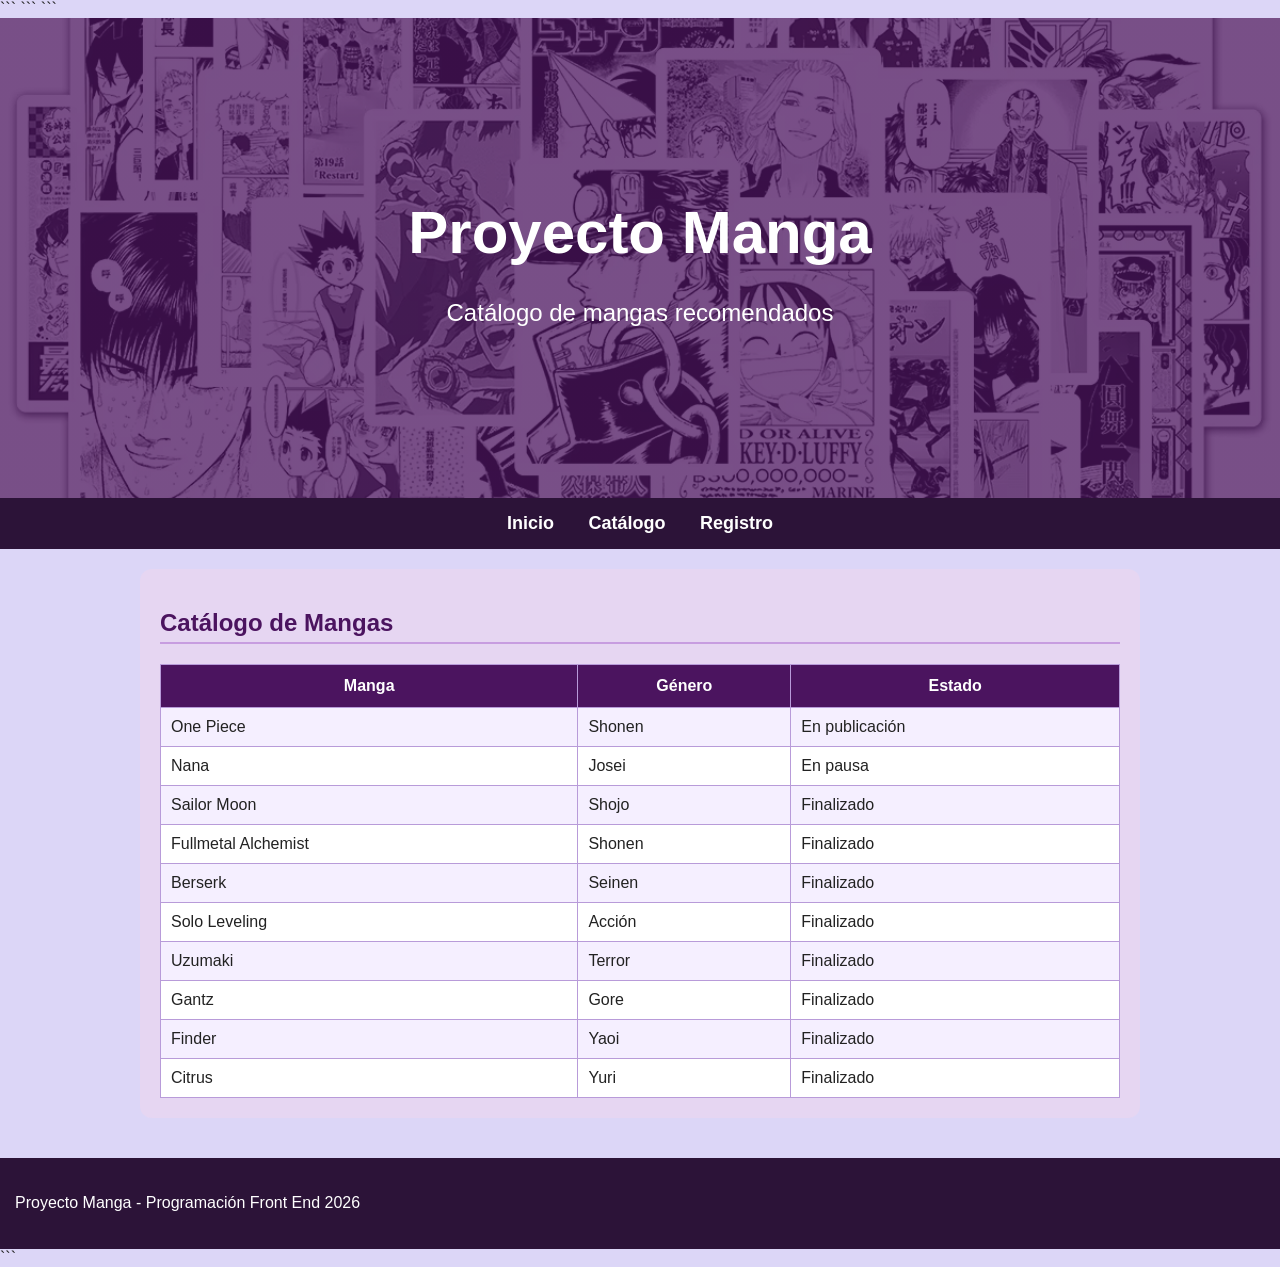
==== catalogo.html @ f30d54f2 "Add files via upload" ====
<!DOCTYPE html>

<html lang="es">

<head>
    <meta charset="UTF-8">
    <meta name="viewport" content="width=device-width, initial-scale=1.0">
    <title>Catálogo - Proyecto Manga</title>

```
<link rel="stylesheet" href="estilos.css">
```

</head>

<body>

```
<header>
    <h1>Proyecto Manga</h1>
    <p>Catálogo de mangas recomendados</p>
</header>

<nav>
    <a href="index.html">Inicio</a>
    <a href="catalogo.html">Catálogo</a>
    <a href="registro.html">Registro</a>
</nav>

<main>
    <section>
        <h2>Catálogo de Mangas</h2>

        <table>
            <tr>
                <th>Manga</th>
                <th>Género</th>
                <th>Estado</th>
            </tr>

            <tr>
                <td>One Piece</td>
                <td>Shonen</td>
                <td>En publicación</td>
            </tr>

            <tr>
                <td>Nana</td>
                <td>Josei</td>
                <td>En pausa</td>
            </tr>

            <tr>
                <td>Sailor Moon</td>
                <td>Shojo</td>
                <td>Finalizado</td>
            </tr>

            <tr>
                <td>Fullmetal Alchemist</td>
                <td>Shonen</td>
                <td>Finalizado</td>
            </tr>

            <tr>
                <td>Berserk</td>
                <td>Seinen</td>
                <td>Finalizado</td>
            </tr>

            <tr>
                <td>Solo Leveling</td>
                <td>Acción</td>
                <td>Finalizado</td>
            </tr>

            <tr>
                <td>Uzumaki</td>
                <td>Terror</td>
                <td>Finalizado</td>
            </tr>

            <tr>
                <td>Gantz</td>
                <td>Gore</td>
                <td>Finalizado</td>
            </tr>

            <tr>
                <td>Finder</td>
                <td>Yaoi</td>
                <td>Finalizado</td>
            </tr>

            <tr>
                <td>Citrus</td>
                <td>Yuri</td>
                <td>Finalizado</td>
            </tr>

        </table>

    </section>
</main>

<footer>
    <p>Proyecto Manga - Programación Front End 2026</p>
</footer>
```

</body>

</html>
---- estilos.css ----
body {
font-family: Arial, sans-serif;
background-color: #dcd6f7;
margin: 0;
color: #222;
}

/* HEADER */

header {
    background-image:
        linear-gradient(
            rgba(75, 20, 95, 0.75),
            rgba(75, 20, 95, 0.75)
        ),
        url("img/collage.jpg");

    background-size: cover;
    background-position: center;
    color: white;
    text-align: center;
    padding: 140px 30px;
}

header h1 {
font-size: 60px;
margin-bottom: 20px;
}

header p {
text-align: center;
font-size: 24px;
}

/* MENÚ */

nav {
background-color: #2c1338;
text-align: center;
padding: 15px;
}

nav a {
color: white;
text-decoration: none;
margin: 15px;
font-weight: bold;
font-size: 18px;
}

nav a:hover {
color: #d8b4e2;
}

/* CONTENIDO */

main {
max-width: 1000px;
margin: auto;
padding: 20px;
}

section {
background-color: #e6d6f2;
padding: 20px;
margin-bottom: 20px;
border-radius: 12px;
}

h2 {
color: #4b145f;
border-bottom: 2px solid #c79de0;
padding-bottom: 5px;
}

h3 {
color: #5d2e73;
text-align: center;
font-size: 28px;
}

/* IMÁGENES DE MANGAS */

img {
width: 350px;
max-width: 100%;
display: block;
margin: 20px auto;
border-radius: 10px;
}

/* TEXTO */

p {
line-height: 1.8;
text-align: justify;
}

ul,
ol {
line-height: 1.8;
}

/* TABLAS */

table {
width: 100%;
border-collapse: collapse;
background-color: white;
}

th {
background-color: #4b145f;
color: white;
padding: 12px;
}

td {
padding: 10px;
}

table,
th,
td {
border: 1px solid #b89bd9;
}

tr:nth-child(even) {
background-color: #f5efff;
}

/* FORMULARIO */

form {
max-width: 500px;
margin: auto;
}

label {
font-weight: bold;
}

input {
width: 100%;
padding: 10px;
border: 1px solid #b89bd9;
border-radius: 6px;
box-sizing: border-box;
}

button {
background-color: #4b145f;
color: white;
border: none;
padding: 12px 20px;
border-radius: 6px;
cursor: pointer;
}

button:hover {
background-color: #6d2f89;
}

/* FOOTER */

footer {
background-color: #2c1338;
color: white;
text-align: center;
padding: 15px;
}

audio {
    display: block;
    margin: 20px auto;
}
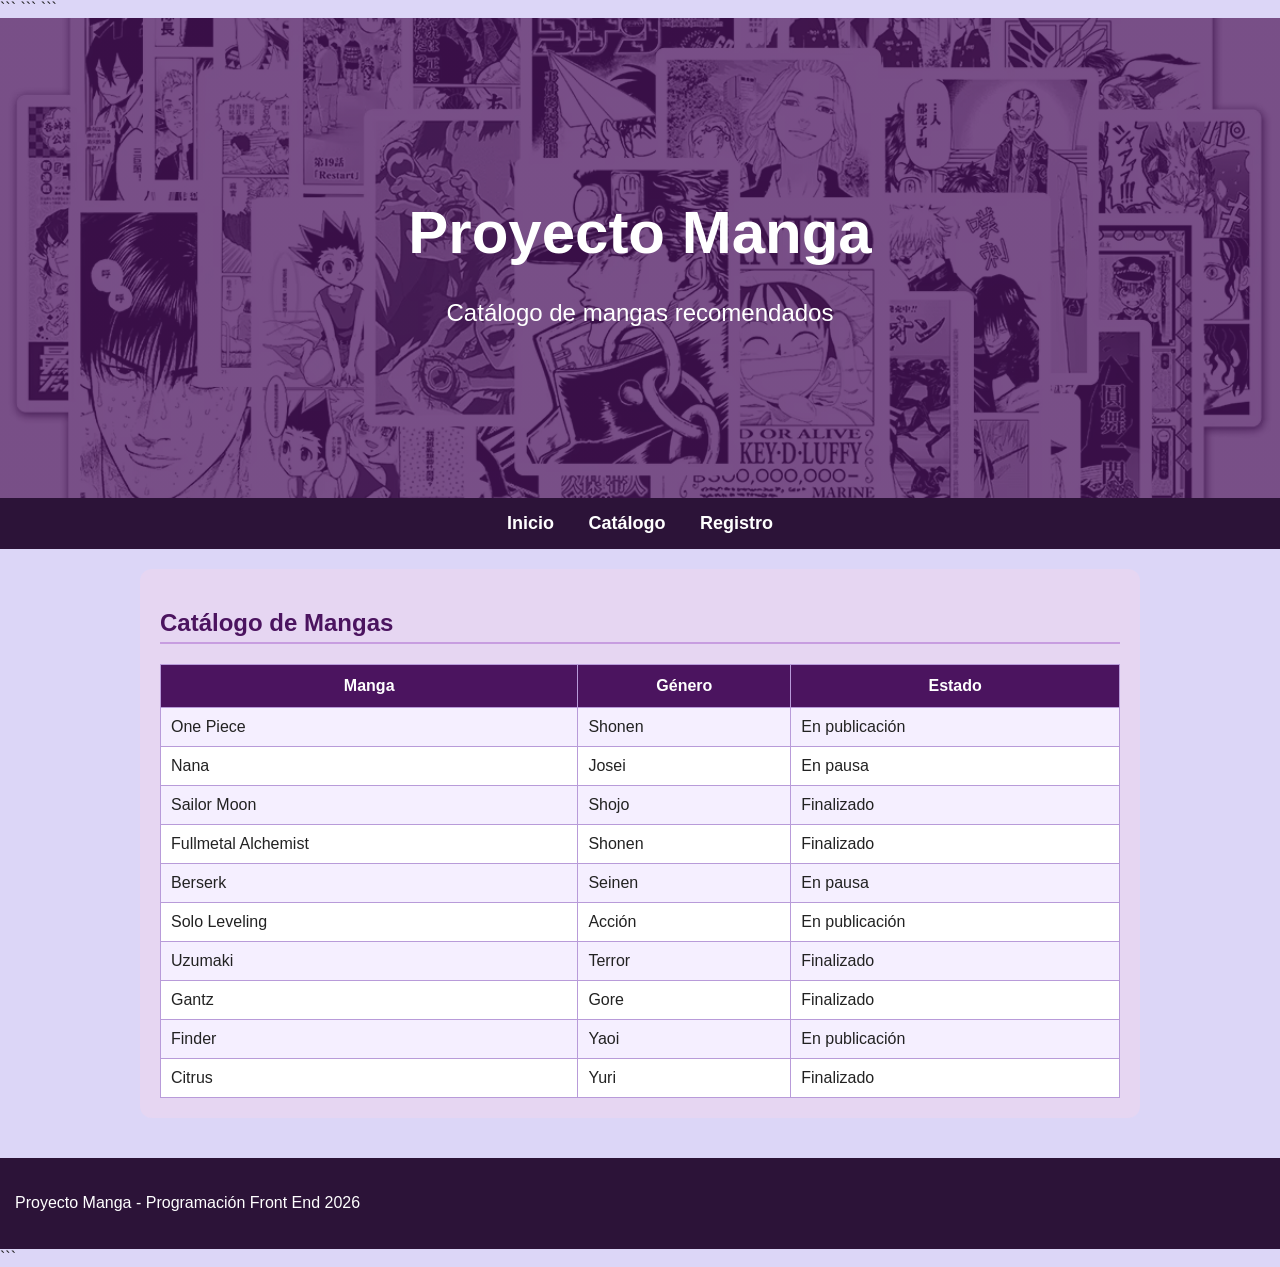
==== commit c2700c5f: "Add files via upload" ====
--- a/catalogo.html
+++ b/catalogo.html
@@ -65,13 +65,13 @@
             <tr>
                 <td>Berserk</td>
                 <td>Seinen</td>
-                <td>Finalizado</td>
+                <td>En pausa</td>
             </tr>
 
             <tr>
                 <td>Solo Leveling</td>
                 <td>Acción</td>
-                <td>Finalizado</td>
+                <td>En publicación</td>
             </tr>
 
             <tr>
@@ -89,7 +89,7 @@
             <tr>
                 <td>Finder</td>
                 <td>Yaoi</td>
-                <td>Finalizado</td>
+                <td>En publicación</td>
             </tr>
 
             <tr>
